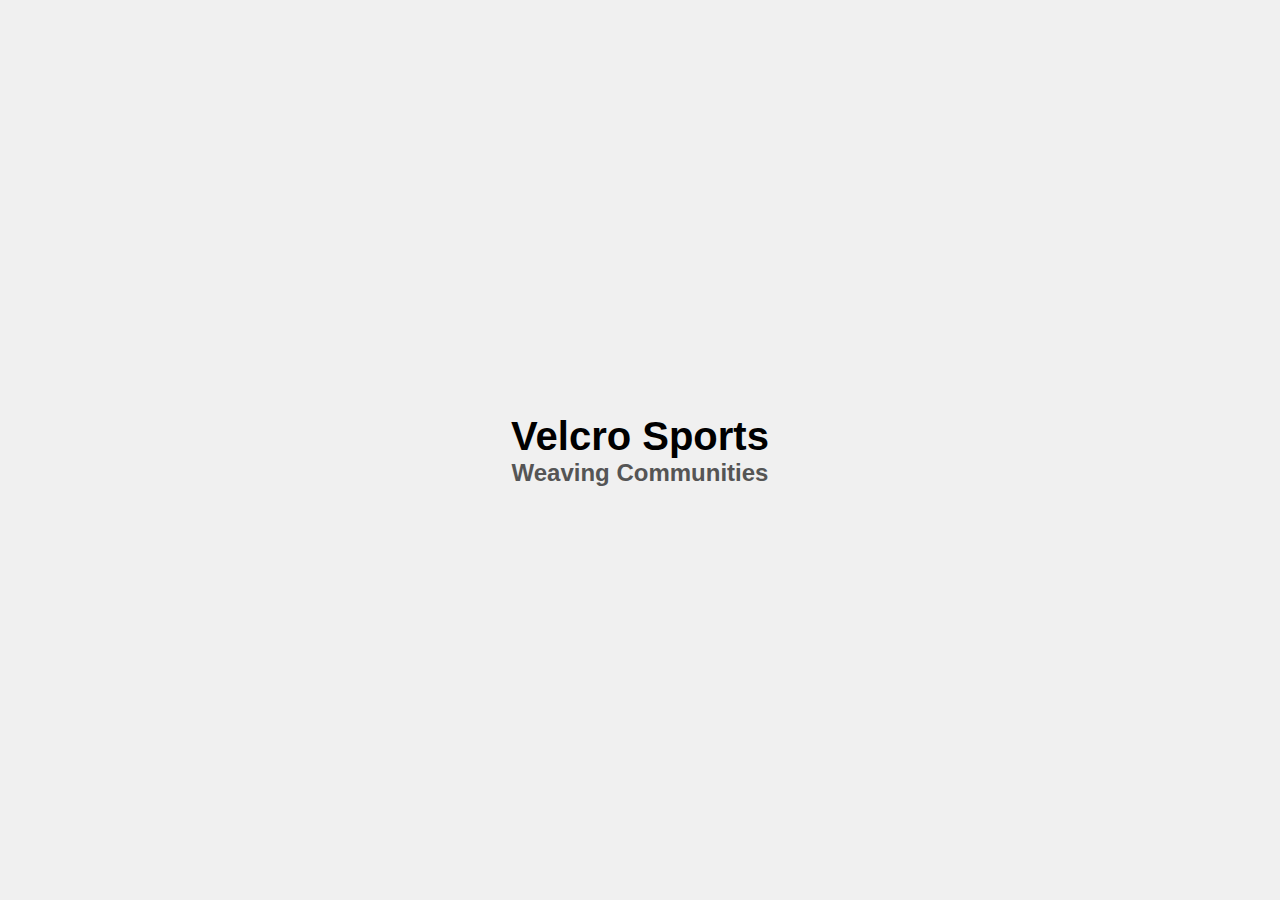
==== index.html @ 2093f9af "Initial commit" ====
<!DOCTYPE html>
<html lang="en">
<head>
    <meta charset="UTF-8">
    <meta name="viewport" content="width=device-width, initial-scale=1.0">
    <title>Velcro Sports</title>
    <style>
        body {
            display: flex;
            justify-content: center;
            align-items: center;
            height: 100vh;
            margin: 0;
            font-family: Arial, sans-serif;
            background-color: #f0f0f0;
        }
        .container {
            text-align: center;
        }
        h1 {
            font-size: 2.5em;
            margin: 0;
        }
        h2 {
            font-size: 1.5em;
            margin: 0;
            color: #555;
        }
    </style>
</head>
<body>
    <div class="container">
        <h1>Velcro Sports</h1>
        <h2>Weaving Communities</h2>
    </div>
</body>
</html>
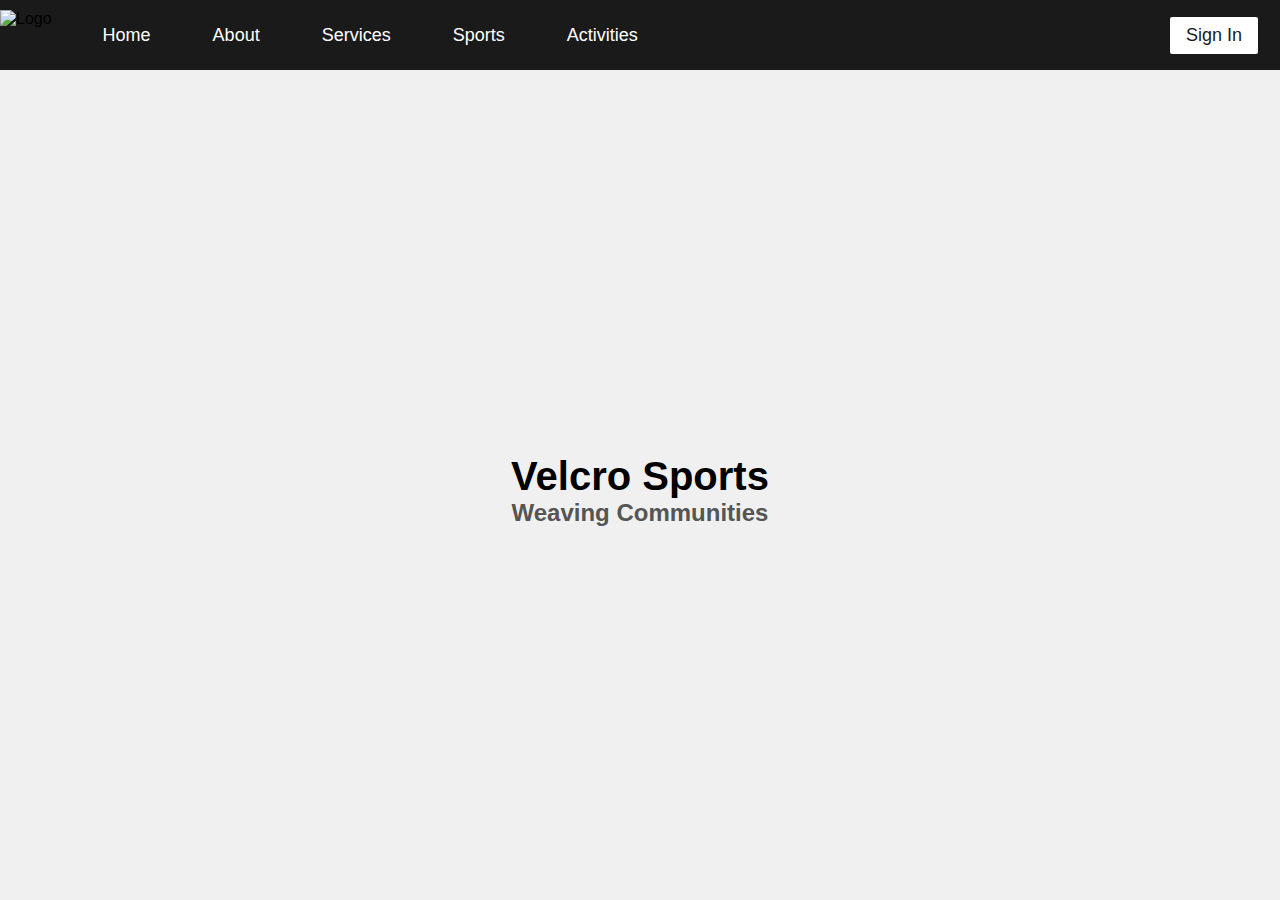
==== commit 7f4ad141: "Added navbar with buttons and sign in button" ====
--- a/index.html
+++ b/index.html
@@ -5,22 +5,122 @@
     <meta name="viewport" content="width=device-width, initial-scale=1.0">
     <title>Velcro Sports</title>
     <style>
+        /* General Styles */
         body {
             display: flex;
             justify-content: center;
             align-items: center;
+            flex-direction: column;
             height: 100vh;
             margin: 0;
             font-family: Arial, sans-serif;
             background-color: #f0f0f0;
         }
+
+        /* Navigation Bar Styles */
+        .navbar {
+            background-color: #1a1a1a; /* Use the same black as in the logo */
+            width: 100%;
+            padding: 10px 20px; /* Padding to add space */
+            position: fixed;
+            top: 0;
+            z-index: 1000;
+            display: flex;
+            align-items: center;
+            justify-content: space-between;
+        }
+
+        .navbar-left {
+            display: flex;
+            align-items: center;
+        }
+
+        .navbar img {
+            height: 50px;
+            width: auto;
+            margin-right: 20px; /* Space between the logo and the navbar items */
+        }
+
+        .navbar-list {
+            list-style-type: none;
+            margin: 0;
+            padding: 0;
+            display: flex;
+            align-items: center;
+        }
+
+        .navbar-list li {
+            margin: 0 15px;
+            position: relative; /* For dropdown positioning */
+        }
+
+        .navbar-list a {
+            text-decoration: none;
+            color: white;
+            font-size: 18px;
+            padding: 8px 16px;
+            display: block;
+        }
+
+        .navbar-list a:hover {
+            background-color: #575757;
+            border-radius: 4px;
+        }
+
+        /* Dropdown Menu Styles */
+        .dropdown-content {
+            display: none;
+            position: absolute;
+            background-color: #333;
+            min-width: 160px;
+            box-shadow: 0 8px 16px rgba(0,0,0,0.2);
+            z-index: 1;
+        }
+
+        .dropdown-content a {
+            padding: 12px 16px;
+            text-decoration: none;
+            display: block;
+            color: white;
+            font-size: 16px;
+        }
+
+        .dropdown-content a:hover {
+            background-color: #575757;
+        }
+
+        .navbar-list li:hover .dropdown-content {
+            display: block;
+        }
+
+        /* Sign In Button */
+        .sign-in {
+            background-color: white;
+            color: #1a1a1a;
+            padding: 8px 16px;
+            border-radius: 4px;
+            text-decoration: none;
+            font-size: 18px;
+            border: 2px solid #1a1a1a;
+            margin-right: 20px; /* Add gap from the edge */
+        }
+
+        .sign-in:hover {
+            background-color: #575757;
+            color: white;
+        }
+
+        /* Container Styles */
         .container {
             text-align: center;
+            margin-top: 80px;
         }
+
         h1 {
             font-size: 2.5em;
             margin: 0;
         }
+
         h2 {
             font-size: 1.5em;
             margin: 0;
@@ -29,6 +129,36 @@
     </style>
 </head>
 <body>
+    <!-- Navigation Bar -->
+    <nav class="navbar">
+        <div class="navbar-left">
+            <img src="images/logo.png" alt="Logo">
+            <ul class="navbar-list">
+                <li><a href="#home">Home</a></li>
+                <li><a href="#about">About</a></li>
+                <li><a href="#services">Services</a></li>
+                <li>
+                    <a href="#">Sports</a>
+                    <div class="dropdown-content">
+                        <a href="#volleyball">Volleyball</a>
+                        <a href="#basketball">Basketball</a>
+                        <a href="#soccer">Soccer</a>
+                        <a href="#badminton">Badminton</a>
+                    </div>
+                </li>
+                <li>
+                    <a href="#">Activities</a>
+                    <div class="dropdown-content">
+                        <a href="#hiking">Hiking</a>
+                        <a href="#fishing">Fishing</a>
+                    </div>
+                </li>
+            </ul>
+        </div>
+        <a href="#signin" class="sign-in">Sign In</a>
+    </nav>
+
+    <!-- Main Content -->
     <div class="container">
         <h1>Velcro Sports</h1>
         <h2>Weaving Communities</h2>
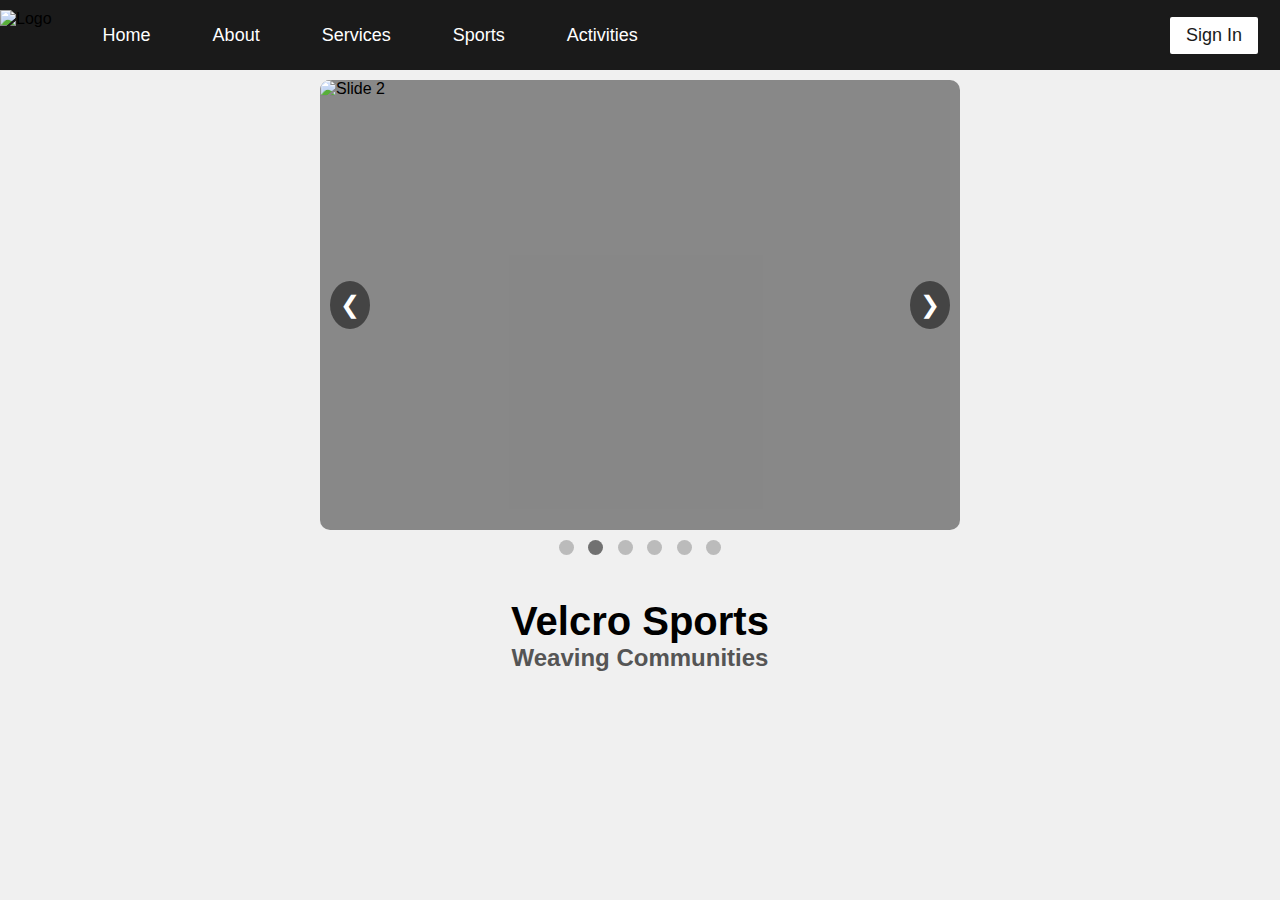
==== commit 0967b788: "add slideshow of pictures" ====
--- a/index.html
+++ b/index.html
@@ -8,10 +8,8 @@
         /* General Styles */
         body {
             display: flex;
-            justify-content: center;
-            align-items: center;
             flex-direction: column;
-            height: 100vh;
+            align-items: center;
             margin: 0;
             font-family: Arial, sans-serif;
             background-color: #f0f0f0;
@@ -19,9 +17,9 @@
 
         /* Navigation Bar Styles */
         .navbar {
-            background-color: #1a1a1a; /* Use the same black as in the logo */
+            background-color: #1a1a1a;
             width: 100%;
-            padding: 10px 20px; /* Padding to add space */
+            padding: 10px 20px;
             position: fixed;
             top: 0;
             z-index: 1000;
@@ -38,7 +36,7 @@
         .navbar img {
             height: 50px;
             width: auto;
-            margin-right: 20px; /* Space between the logo and the navbar items */
+            margin-right: 20px;
         }
 
         .navbar-list {
@@ -51,7 +49,7 @@
 
         .navbar-list li {
             margin: 0 15px;
-            position: relative; /* For dropdown positioning */
+            position: relative;
         }
 
         .navbar-list a {
@@ -67,7 +65,6 @@
             border-radius: 4px;
         }
 
-        /* Dropdown Menu Styles */
         .dropdown-content {
             display: none;
             position: absolute;
@@ -93,7 +90,6 @@
             display: block;
         }
 
-        /* Sign In Button */
         .sign-in {
             background-color: white;
             color: #1a1a1a;
@@ -102,7 +98,7 @@
             text-decoration: none;
             font-size: 18px;
             border: 2px solid #1a1a1a;
-            margin-right: 20px; /* Add gap from the edge */
+            margin-right: 20px;
         }
 
         .sign-in:hover {
@@ -110,10 +106,88 @@
             color: white;
         }
 
+        /* Slideshow Styles */
+        .slideshow-container {
+            width: 50%; /* Half the screen width */
+            height: 50vh; /* Adjust to take up half the viewport height */
+            margin-top: 80px; /* Space under navbar */
+            overflow: hidden;
+            position: relative;
+            background-color: rgba(31, 31, 31, 0.5); /* Grayish translucent background */
+            display: flex;
+            align-items: center;
+            justify-content: center;
+            border-radius: 10px; /* Optional: Rounded corners */
+        }
+
+        .slide {
+            display: none;
+            width: 100%;
+            height: 100%;
+            object-fit: contain; /* Ensure the full image is visible */
+        }
+
+        .active-slide {
+            display: block;
+        }
+
+        /* Arrow Navigation */
+        .arrow {
+            position: absolute;
+            top: 50%;
+            transform: translateY(-50%);
+            color: white;
+            font-size: 24px;
+            background-color: rgba(0, 0, 0, 0.5);
+            padding: 10px;
+            cursor: pointer;
+            border-radius: 50%;
+            user-select: none;
+            z-index: 10;
+            transition: background-color 0.3s, box-shadow 0.3s; /* Smooth hover effect */
+        }
+
+        .arrow-left {
+            left: 10px;
+        }
+
+        .arrow-right {
+            right: 10px;
+        }
+
+        /* Arrow Hover Effect */
+        .arrow:hover {
+            background-color: rgba(0, 0, 0, 0.8);
+            box-shadow: 0 0 15px rgba(255, 255, 255, 0.5); /* Light circle effect on hover */
+        }
+
+        /* Dots for Slide Navigation */
+        .dots-container {
+            text-align: center;
+            margin-top: 10px;
+        }
+
+        .dot {
+            height: 15px;
+            width: 15px;
+            margin: 0 5px;
+            background-color: #bbb;
+            border-radius: 50%;
+            display: inline-block;
+            cursor: pointer;
+            transition: background-color 0.3s;
+        }
+
+        .dot.active {
+            background-color: #717171;
+        }
+
         /* Container Styles */
-        .container {
+        .content-container {
             text-align: center;
-            margin-top: 80px;
+            margin-top: 20px;
+            width: 100%;
+            padding: 20px 0; /* Adds some spacing */
         }
 
         h1 {
@@ -140,7 +214,7 @@
                 <li>
                     <a href="#">Sports</a>
                     <div class="dropdown-content">
-                        <a href="#volleyball">Volleyball</a>
+                        <a href="https://velcrosports.com/volleyball">Volleyball</a>
                         <a href="#basketball">Basketball</a>
                         <a href="#soccer">Soccer</a>
                         <a href="#badminton">Badminton</a>
@@ -158,10 +232,74 @@
         <a href="#signin" class="sign-in">Sign In</a>
     </nav>
 
-    <!-- Main Content -->
-    <div class="container">
+    <!-- Slideshow Container -->
+    <div class="slideshow-container">
+        <span class="arrow arrow-left" onclick="plusSlides(-1)">&#10094;</span> <!-- Left Arrow -->
+        <img src="images/1.jpeg" class="slide active-slide" alt="Slide 1">
+        <img src="images/2.jpeg" class="slide" alt="Slide 2">
+        <img src="images/3.jpeg" class="slide" alt="Slide 3">
+        <img src="images/4.jpeg" class="slide" alt="Slide 4">
+        <img src="images/5.jpeg" class="slide" alt="Slide 5">
+        <img src="images/6.jpeg" class="slide" alt="Slide 6">
+        <span class="arrow arrow-right" onclick="plusSlides(1)">&#10095;</span> <!-- Right Arrow -->
+    </div>
+
+    <!-- Dots for Slide Navigation -->
+    <div class="dots-container">
+        <span class="dot" onclick="currentSlide(1)"></span>
+        <span class="dot" onclick="currentSlide(2)"></span>
+        <span class="dot" onclick="currentSlide(3)"></span>
+        <span class="dot" onclick="currentSlide(4)"></span>
+        <span class="dot" onclick="currentSlide(5)"></span>
+        <span class="dot" onclick="currentSlide(6)"></span>
+    </div>
+
+    <!-- Content Under Slideshow -->
+    <div class="content-container">
         <h1>Velcro Sports</h1>
         <h2>Weaving Communities</h2>
     </div>
+
+    <!-- JavaScript for Slideshow -->
+    <script>
+        let slideIndex = 1;
+        const slides = document.querySelectorAll(".slide");
+        const dots = document.querySelectorAll(".dot");
+
+        function showSlides(n) {
+            if (n > slides.length) { slideIndex = 1; }
+            if (n < 1) { slideIndex = slides.length; }
+
+            slides.forEach(slide => slide.classList.remove("active-slide"));
+            dots.forEach(dot => dot.classList.remove("active"));
+
+            slides[slideIndex - 1].classList.add("active-slide");
+            dots[slideIndex - 1].classList.add("active");
+        }
+
+        function plusSlides(n) {
+            slideIndex += n;
+            if (slideIndex > slides.length) { slideIndex = 1; }
+            if (slideIndex < 1) { slideIndex = slides.length; }
+            showSlides(slideIndex);
+        }
+
+        function currentSlide(n) {
+            slideIndex = n;
+            showSlides(slideIndex);
+        }
+
+        // Start automatic slideshow
+        function autoShowSlides() {
+            slideIndex++;
+            if (slideIndex > slides.length) { slideIndex = 1; }
+            showSlides(slideIndex);
+            setTimeout(autoShowSlides, 5000); // Change image every 5 seconds
+        }
+
+        // Initialize the slideshow
+        showSlides(slideIndex);
+        autoShowSlides();
+    </script>
 </body>
 </html>
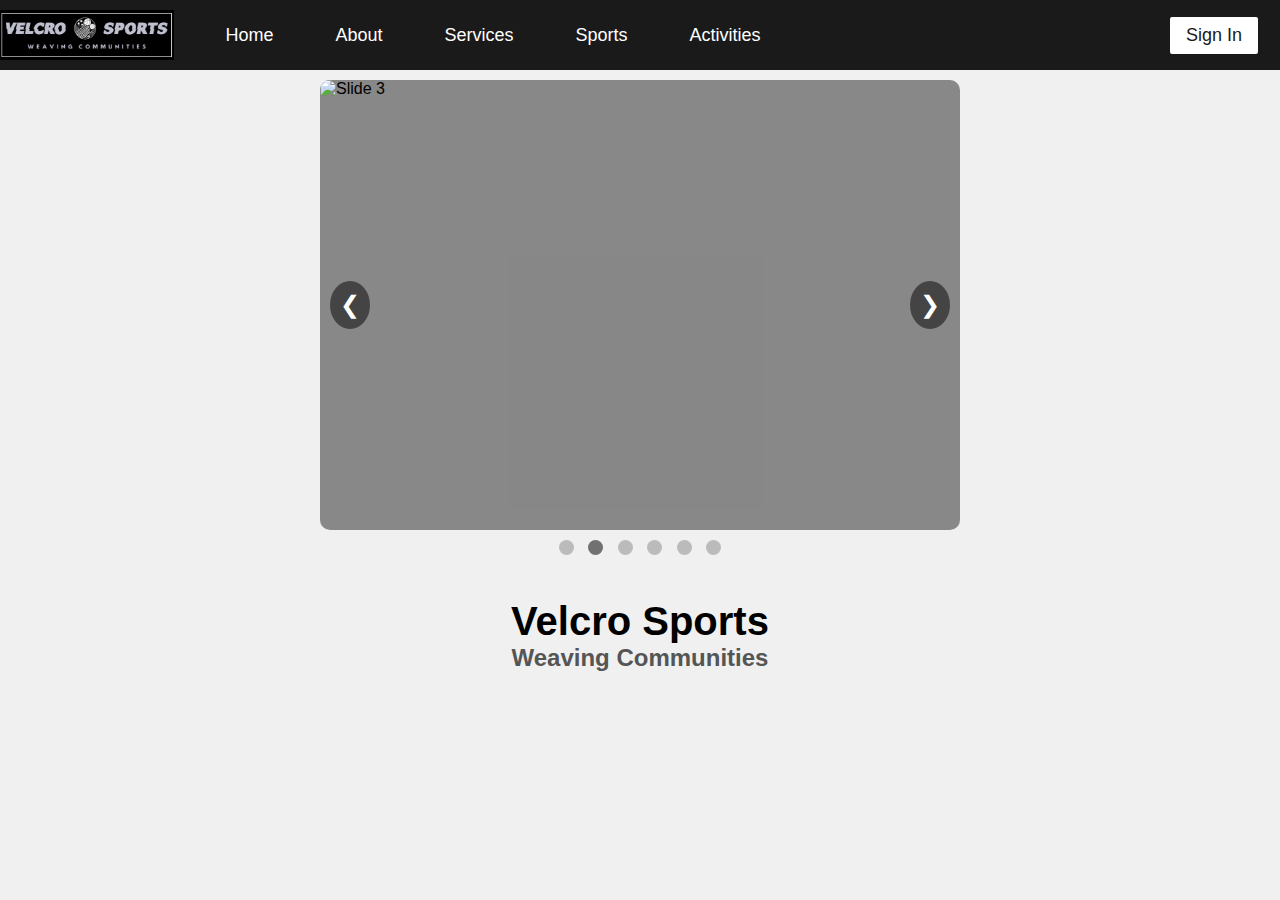
==== commit e33a3146: "Update index.html" ====
--- a/index.html
+++ b/index.html
@@ -236,7 +236,7 @@
     <div class="slideshow-container">
         <span class="arrow arrow-left" onclick="plusSlides(-1)">&#10094;</span> <!-- Left Arrow -->
         <img src="images/1.jpeg" class="slide active-slide" alt="Slide 1">
-        <img src="images/2.jpeg" class="slide" alt="Slide 2">
+       <!-- <img src="images/2.jpeg" class="slide" alt="Slide 2"> -->
         <img src="images/3.jpeg" class="slide" alt="Slide 3">
         <img src="images/4.jpeg" class="slide" alt="Slide 4">
         <img src="images/5.jpeg" class="slide" alt="Slide 5">
